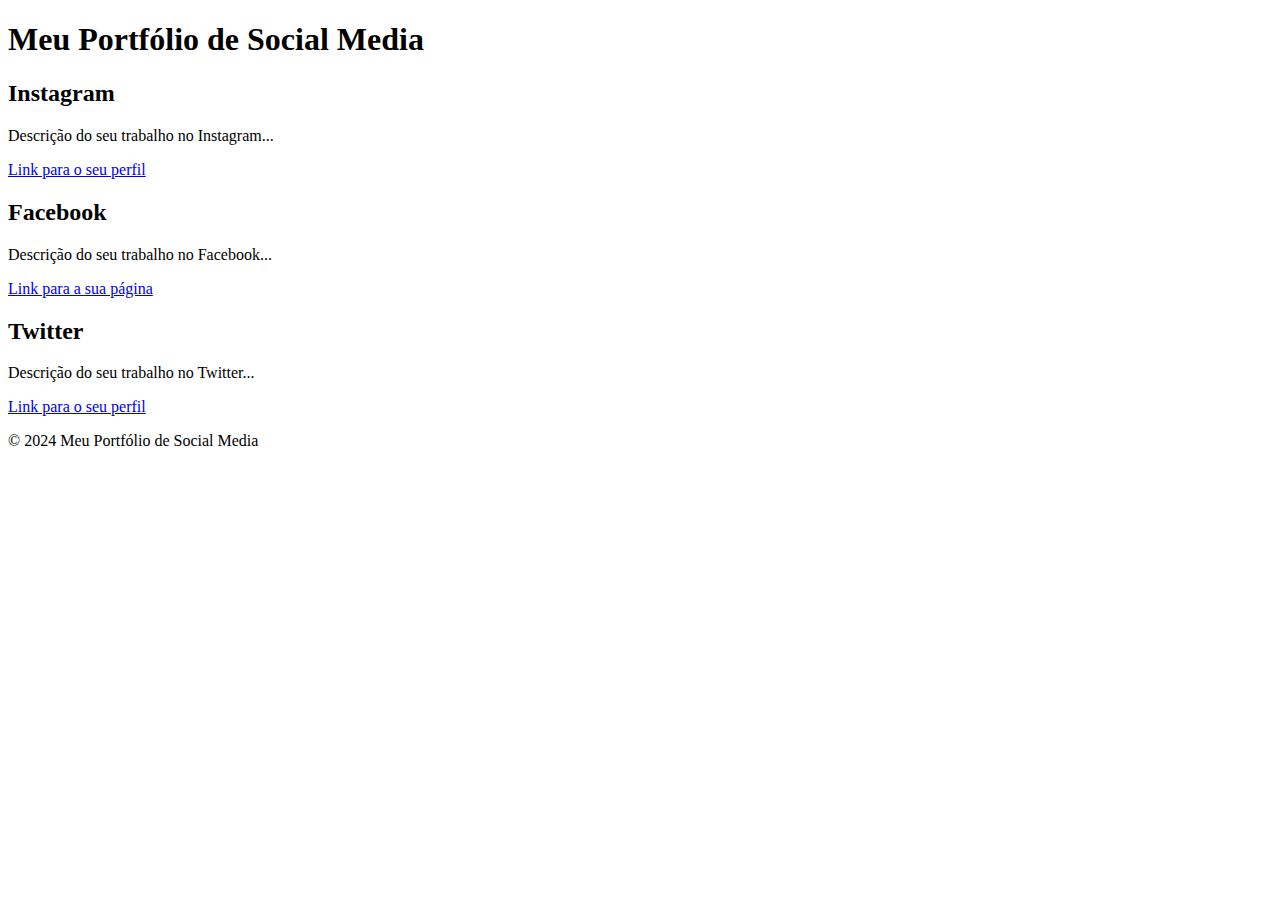
==== index.html @ e80b5b44 "Update index.html" ====
<!DOCTYPE html>
<html lang="en">
<head>
  <meta charset="UTF-8">
  <meta name="viewport" content="width=device-width, initial-scale=1.0">
  <title>Portfolio de Social Media</title>
  <link rel="stylesheet" href="styles.css">
</head>
<body>
  <header>
    <h1>Meu Portfólio de Social Media</h1>
  </header>
  
  <main>
    <section class="social-media-platform">
      <h2>Instagram</h2>
      <p>Descrição do seu trabalho no Instagram...</p>
      <a href="#">Link para o seu perfil</a>
    </section>
    
    <section class="social-media-platform">
      <h2>Facebook</h2>
      <p>Descrição do seu trabalho no Facebook...</p>
      <a href="#">Link para a sua página</a>
    </section>
    
    <section class="social-media-platform">
      <h2>Twitter</h2>
      <p>Descrição do seu trabalho no Twitter...</p>
      <a href="#">Link para o seu perfil</a>
    </section>
  </main>
  
  <footer>
    <p>&copy; 2024 Meu Portfólio de Social Media</p>
  </footer>
</body>
</html>
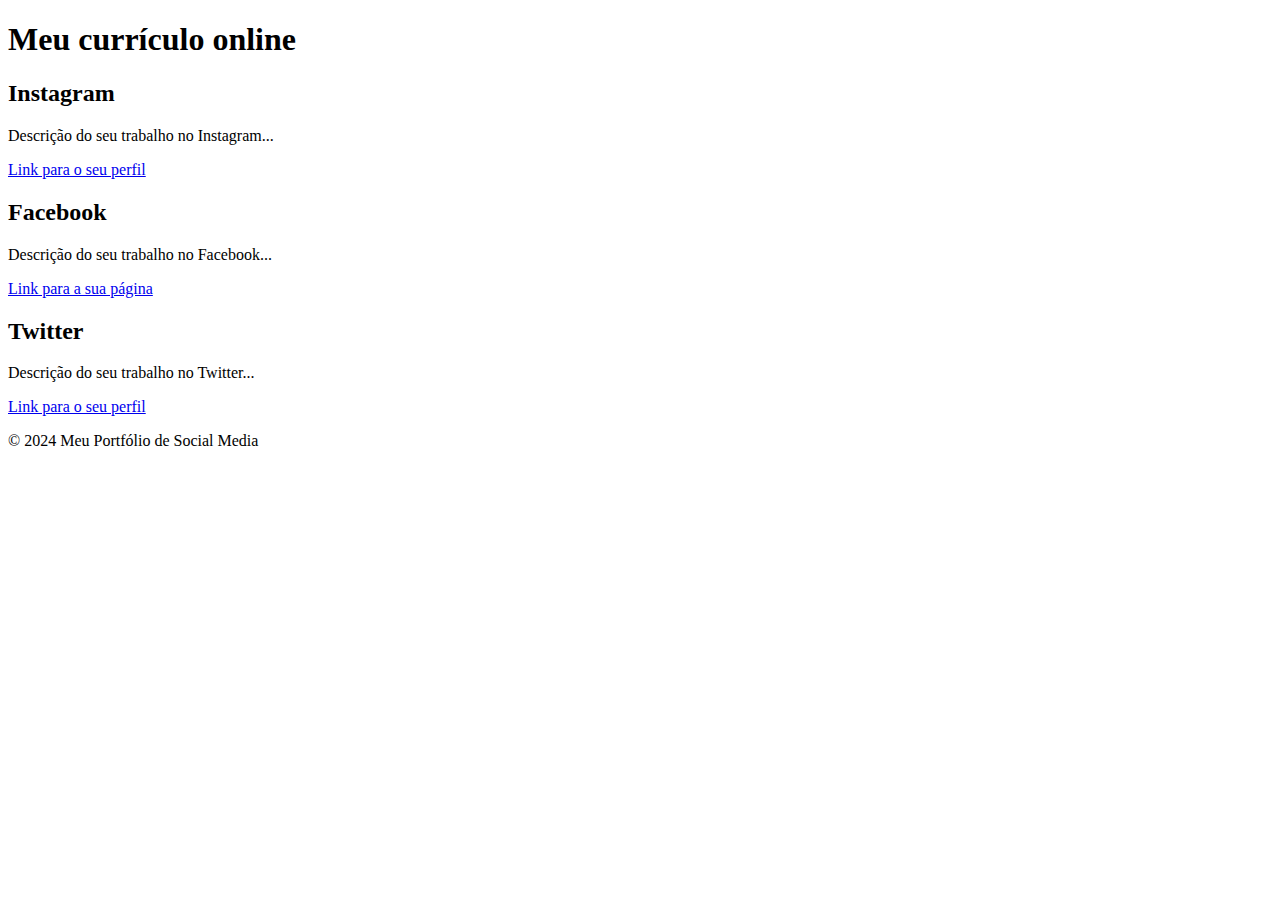
==== commit 89f2412e: "Update index.html" ====
--- a/index.html
+++ b/index.html
@@ -3,12 +3,12 @@
 <head>
   <meta charset="UTF-8">
   <meta name="viewport" content="width=device-width, initial-scale=1.0">
-  <title>Portfolio de Social Media</title>
+  <title>Meu CV</title>
   <link rel="stylesheet" href="styles.css">
 </head>
 <body>
   <header>
-    <h1>Meu Portfólio de Social Media</h1>
+    <h1>Meu currículo online</h1>
   </header>
   
   <main>
